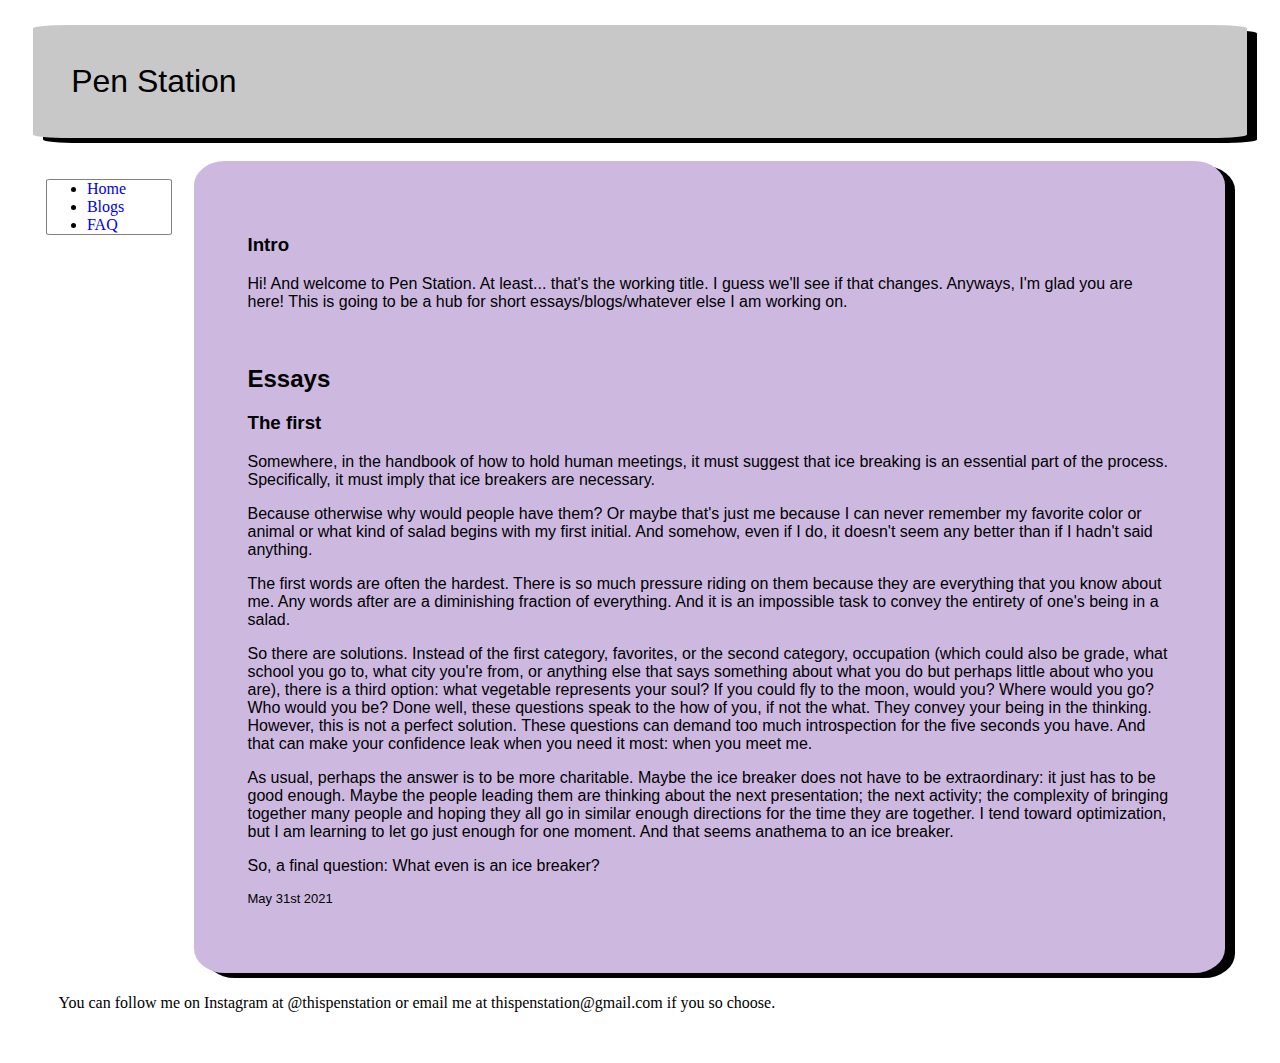
==== index.html @ d402d0ca ""new attempt fix navbar"" ====
<!DOCTYPE html>

<html lang="en">
<!--Above two lines tell computer what language to read this as-->

<head>
    <meta charset="UTF-8">
    <meta name="viewport" content="width=device-width, initial-scale=1.0">

    <link href="style.css" type="text/css" rel="stylesheet">

    <title>Pen Station</title>
    <link href="images/favicon.ico" type="image/x-icon" rel="shortcut icon">
</head>

<body>
    <header>Pen Station</header>
    <div id="navbar" class="column left">
        <ul>
            <li><a href="index.html">Home</a></li>
            
            <li><a href="blogs.html">Blogs</a></li>
            
            <li><a href="FAQ.html">FAQ</a></li>
        </ul>
    </div>

    <div class="column middle">
        <main>
            
            <h3>Intro</h3>
            <p>
                Hi! And welcome to Pen Station. At least... that's the working title. I guess we'll see if that changes. 
                Anyways, I'm glad you are here! This is going to be a hub for short essays/blogs/whatever else I am working on.
            </p>
            <br>
        
            <h2>Essays</h2>
            <h3>The first</h3>
            <p>
                Somewhere, in the handbook of how to hold human meetings, it must suggest that ice breaking
                is an essential part of the process. Specifically, it must imply that ice breakers are necessary.
            </p>
            <p>
                Because otherwise why would people have them? Or maybe that's just me because I 
                can never remember my favorite color or animal or what kind of salad begins with my first initial. 
                And somehow, even if I do, it doesn't seem any better than if I hadn't said anything.
            </p>
            <p>
                The first words are often the hardest. There is so much pressure riding on them because they 
                are everything that you know about me. Any words after are a diminishing fraction of everything. 
                And it is an impossible task to convey the entirety of one's being in a salad.
            </p>
            <p>
                So there are solutions. Instead of the first category, favorites, or the second category, occupation 
                (which could also be grade, what school you go to, what city you're from, or anything else that says
                something about what you do but perhaps little about who you are), there is a third option: what vegetable
                represents your soul? If you could fly to the moon, would you? Where would you go? Who would you be? Done 
                well, these questions speak to the how of you, if not the what. They convey your being in the thinking. However,
                this is not a perfect solution. These questions can demand too much introspection for the five seconds you have.
                And that can make your confidence leak when you need it most: when you meet me.
            </p>
            <p>
                As usual, perhaps the answer is to be more charitable. Maybe the ice breaker does not have to be
                extraordinary: it just has to be good enough. Maybe the people leading them are thinking about the next
                presentation; the next activity; the complexity of bringing together many people and hoping they all go
                in similar enough directions for the time they are together. I tend toward optimization, but I am learning
                to let go just enough for one moment. And that seems anathema to an ice breaker.
            </p>
            <p>
                So, a final question: What even is an ice breaker?
            </p>

            <p class=date>May 31st 2021</p>
        </main>
    </div>

    <footer>
        You can follow me on Instagram at @thispenstation or email me at thispenstation@gmail.com if you so choose.
    </footer>
</body>

</html>
---- style.css ----
* {
    border-radius: 3%;
}

/* you can style header, main, footer just by saying which and then curly brackets */
header {
    background-color: rgb(200,200,200);
    padding: 3%;
    /* the bottom is 1% */
    margin: 2% 2% 1% 2%;
    size: 100px;
    font-family:'Lucida Sans', 'Lucida Sans Regular', 'Lucida Grande', 'Lucida Sans Unicode', Geneva, Verdana, sans-serif;
    font-size:xx-large;
    box-shadow: 10px 5px;
}

main {
    background-color: rgb(205, 185, 224);
    padding: 5%;
    /* the top is 1% */
    margin: 1% 2% 2% 2%;
    font-family: 'Gill Sans', 'Gill Sans MT', Calibri, 'Trebuchet MS', sans-serif;
    box-shadow: 10px 5px;
}

footer {
    padding: 2%;
    margin: 2%;
    /* so that this doesn't count as one of the columns */
    float:none;
}

.column {
    /* so the columns are side by side */
    float: left;
}

.column.middle {
    width: 85%;
}

.column.left {
    width: 10%;
    margin: 1% 0 0 3%;
}

/* for phone screens: from w3schools */
/* test media layout by right-clicking on page -> inspect -> phone on top left of right half */
@media only screen and (max-width: 600px) {
    .column.left {
        width: 98%;
        margin: 2%;
    }
    
    .column.middle {
        width: 98%;
        margin: 1%;
    }

    footer {
        font-size:medium;
    }

  }

/* to change the style with id put pound sign and then the id and then curly brackets */

ul {   
    border: 1px solid grey;
    
}

.navbar {
    color: black;
    /* display: inline for top navigation bar */
}

a {
    text-decoration: none;
}

/* to animate id:hover and then say what color you want it to change to */
a:hover {
    color: purple;
}

a:active {
    color: grey;
    font-weight:bold;
}

.date {
    font-size:small;
}
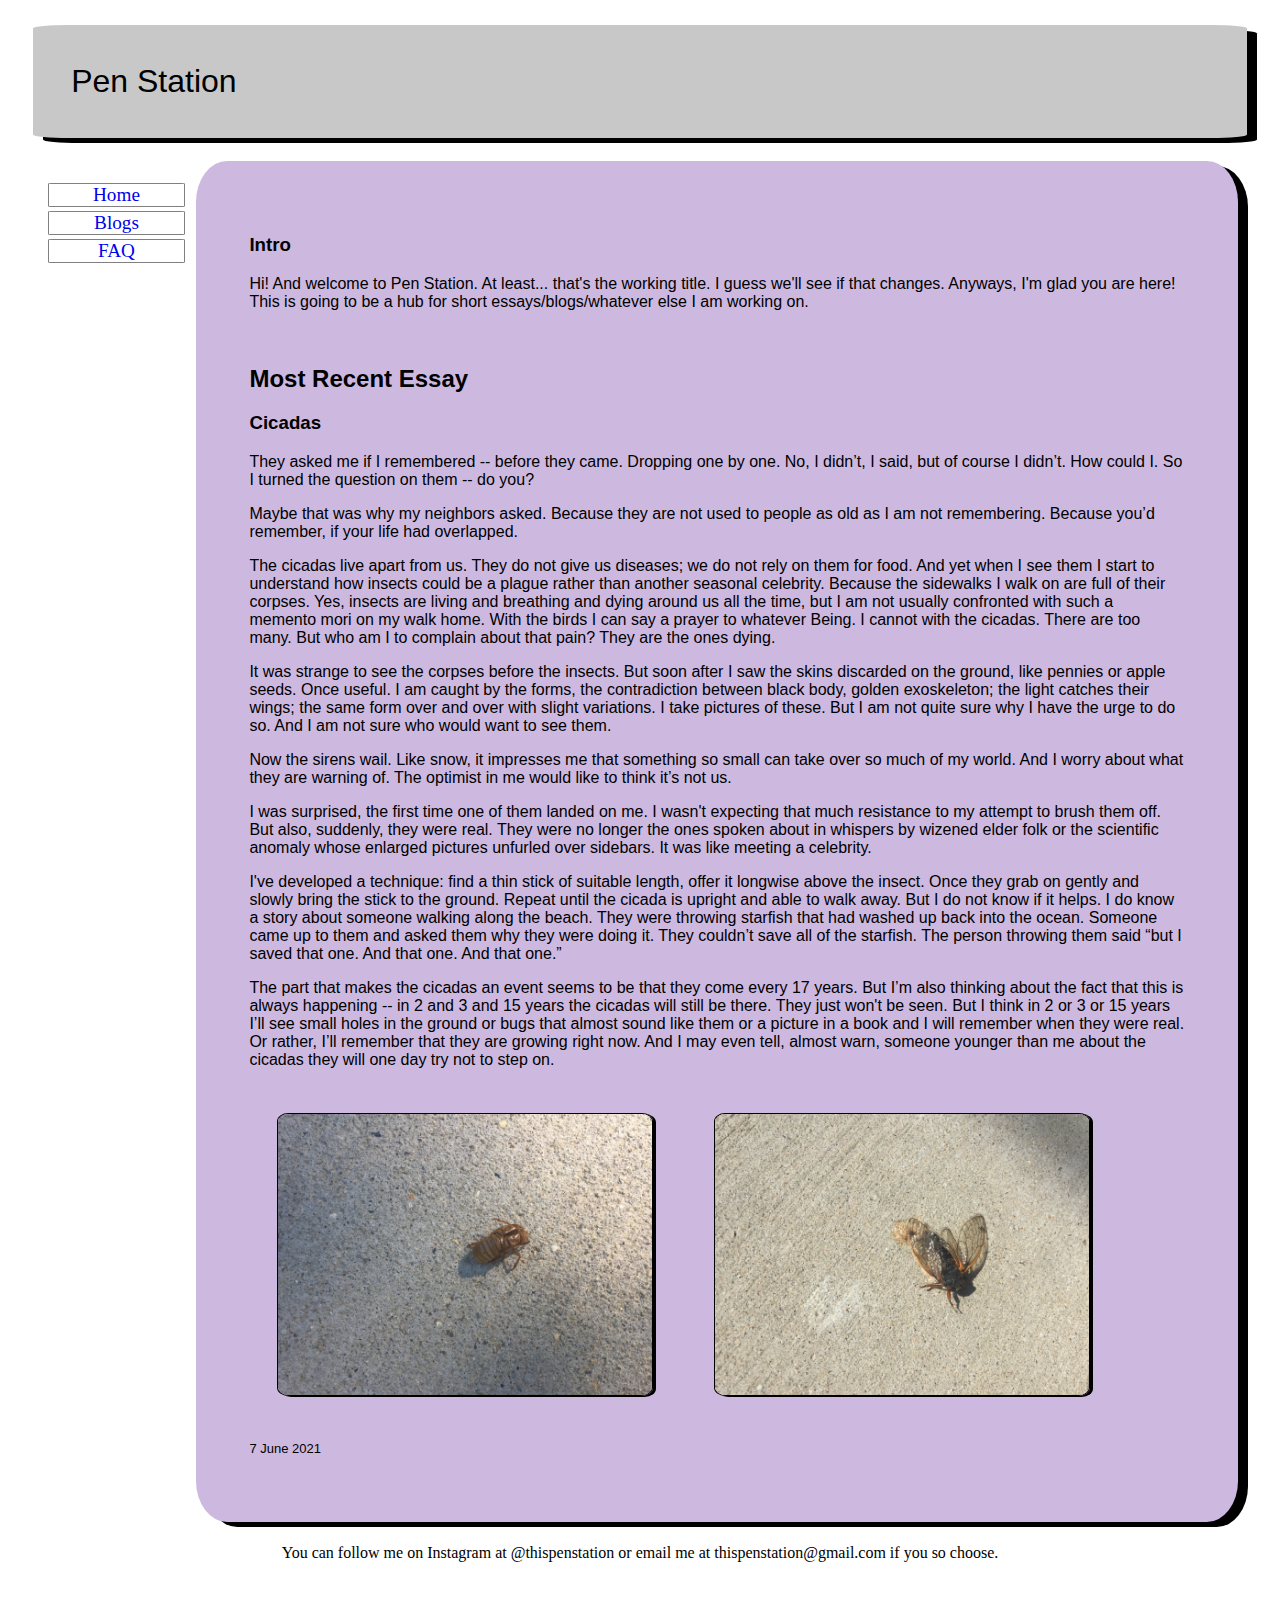
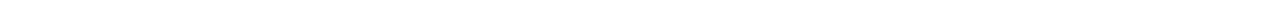
==== commit cac986ed: ""cicada essay"" ====
--- a/index.html
+++ b/index.html
@@ -35,43 +35,23 @@
             </p>
             <br>
         
-            <h2>Essays</h2>
-            <h3>The first</h3>
-            <p>
-                Somewhere, in the handbook of how to hold human meetings, it must suggest that ice breaking
-                is an essential part of the process. Specifically, it must imply that ice breakers are necessary.
-            </p>
-            <p>
-                Because otherwise why would people have them? Or maybe that's just me because I 
-                can never remember my favorite color or animal or what kind of salad begins with my first initial. 
-                And somehow, even if I do, it doesn't seem any better than if I hadn't said anything.
-            </p>
-            <p>
-                The first words are often the hardest. There is so much pressure riding on them because they 
-                are everything that you know about me. Any words after are a diminishing fraction of everything. 
-                And it is an impossible task to convey the entirety of one's being in a salad.
-            </p>
-            <p>
-                So there are solutions. Instead of the first category, favorites, or the second category, occupation 
-                (which could also be grade, what school you go to, what city you're from, or anything else that says
-                something about what you do but perhaps little about who you are), there is a third option: what vegetable
-                represents your soul? If you could fly to the moon, would you? Where would you go? Who would you be? Done 
-                well, these questions speak to the how of you, if not the what. They convey your being in the thinking. However,
-                this is not a perfect solution. These questions can demand too much introspection for the five seconds you have.
-                And that can make your confidence leak when you need it most: when you meet me.
-            </p>
-            <p>
-                As usual, perhaps the answer is to be more charitable. Maybe the ice breaker does not have to be
-                extraordinary: it just has to be good enough. Maybe the people leading them are thinking about the next
-                presentation; the next activity; the complexity of bringing together many people and hoping they all go
-                in similar enough directions for the time they are together. I tend toward optimization, but I am learning
-                to let go just enough for one moment. And that seems anathema to an ice breaker.
-            </p>
-            <p>
-                So, a final question: What even is an ice breaker?
-            </p>
+            <h2>Most Recent Essay</h2>
+            <h3>Cicadas</h3>
 
-            <p class=date>May 31st 2021</p>
+            <p>They asked me if I remembered -- before they came. Dropping one by one. No, I didn’t, I said, but of course I didn’t. How could I. So I turned the question on them -- do you?</p>
+            <p>Maybe that was why my neighbors asked. Because they are not used to people as old as I am not remembering. Because you’d remember, if your life had overlapped.</p>
+            <p>The cicadas live apart from us. They do not give us diseases; we do not rely on them for food. And yet when I see them I start to understand how insects could be a plague rather than another seasonal celebrity. Because the sidewalks I walk on are full of their corpses. Yes, insects are living and breathing and dying around us all the time, but I am not usually confronted with such a memento mori on my walk home. With the birds I can say a prayer to whatever Being. I cannot with the cicadas. There are too many. But who am I to complain about that pain? They are the ones dying.</p>
+            <p>It was strange to see the corpses before the insects. But soon after I saw the skins discarded on the ground, like pennies or apple seeds. Once useful. I am caught by the forms, the contradiction between black body, golden exoskeleton; the light catches their wings; the same form over and over with slight variations. I take pictures of these. But I am not quite sure why I have the urge to do so. And I am not sure who would want to see them.</p>
+            <p>Now the sirens wail. Like snow, it impresses me that something so small can take over so much of my world. And I worry about what they are warning of. The optimist in me would like to think it’s not us.</p>
+            <p>I was surprised, the first time one of them landed on me. I wasn't expecting that much resistance to my attempt to brush them off. But also, suddenly, they were real. They were no longer the ones spoken about in whispers by wizened elder folk or the scientific anomaly whose enlarged pictures unfurled over sidebars. It was like meeting a celebrity.</p>
+            <p>I've developed a technique: find a thin stick of suitable length, offer it longwise above the insect. Once they grab on gently and slowly bring the stick to the ground. Repeat until the cicada is upright and able to walk away. But I do not know if it helps. I do know a story about someone walking along the beach. They were throwing starfish that had washed up back into the ocean. Someone came up to them and asked them why they were doing it. They couldn’t save all of the starfish. The person throwing them said “but I saved that one. And that one. And that one.”</p>
+            <p>The part that makes the cicadas an event seems to be that they come every 17 years. But I’m also thinking about the fact that this is always happening -- in 2 and 3 and 15 years the cicadas will still be there. They just won't be seen. But I think in 2 or 3 or 15 years I’ll see small holes in the ground or bugs that almost sound like them or a picture in a book and I will remember when they were real. Or rather, I’ll remember that they are growing right now. And I may even tell, almost warn, someone younger than me about the cicadas they will one day try not to step on.</p>
+
+
+            <img src="images/Cicadaexo.JPG" alt="gold cicada exoskeleton seen from above" id="exocicada" type="image/jpg">
+            <img src="images/Cicada.JPG" alt="black cicada seen from above" id="cicada" type="image/jpg">
+
+            <p class="date">7 June 2021</p>
         </main>
     </div>
 
--- a/style.css
+++ b/style.css
@@ -1,3 +1,5 @@
+/* margin: top, right, bottom, left */
+
 * {
     border-radius: 3%;
 }
@@ -18,7 +20,7 @@
     background-color: rgb(205, 185, 224);
     padding: 5%;
     /* the top is 1% */
-    margin: 1% 2% 2% 2%;
+    margin: 1% 2% 2% 1%;
     font-family: 'Gill Sans', 'Gill Sans MT', Calibri, 'Trebuchet MS', sans-serif;
     box-shadow: 10px 5px;
 }
@@ -28,20 +30,20 @@
     margin: 2%;
     /* so that this doesn't count as one of the columns */
     float:none;
+    text-align: center;
 }
 
-.column {
-    /* so the columns are side by side */
+.column.middle {
+    box-sizing: border-box;
+    width: 85%;
     float: left;
 }
 
-.column.middle {
-    width: 85%;
-}
-
 .column.left {
-    width: 10%;
-    margin: 1% 0 0 3%;
+    box-sizing: border-box;
+    width: 14%;
+    margin: 1% 0 2% 0%;
+    float: left;
 }
 
 /* for phone screens: from w3schools */
@@ -49,7 +51,8 @@
 @media only screen and (max-width: 600px) {
     .column.left {
         width: 98%;
-        margin: 2%;
+        margin: auto;
+        padding: auto;
     }
     
     .column.middle {
@@ -59,33 +62,49 @@
 
     footer {
         font-size:medium;
+        margin: auto;
+        padding: auto;
     }
+
+    #penpic, #cicada, #exocicada {
+        width:100%;
+    }
+
+
 
   }
 
 /* to change the style with id put pound sign and then the id and then curly brackets */
 
-ul {   
-    border: 1px solid grey;
-    
-}
-
-.navbar {
+#navbar {
     color: black;
     /* display: inline for top navigation bar */
 }
 
-a {
+
+/* remove the bullet points */
+ul {  
+    list-style-type: none;
+    font-size:larger;
+    text-align: center;
+}
+
+li a {
+    border: 1px solid grey;
     text-decoration: none;
+    /* makes it so they don't overlap */
+    display: block;
+    /* padding: 3% 40%; */
+    margin: 3% 0 0 0;
 }
 
 /* to animate id:hover and then say what color you want it to change to */
-a:hover {
+li a:hover {
     color: purple;
 }
 
-a:active {
-    color: grey;
+li a:active {
+    color: black;
     font-weight:bold;
 }
 
@@ -93,3 +112,14 @@
     font-size:small;
 }
 
+#penpic {
+    border: 1px solid black;
+    box-shadow: 3px 1px;
+}
+
+#cicada, #exocicada {
+    width: 40%;
+    border: 1px solid black;
+    box-shadow: 3px 1px;
+    margin: 3%;
+}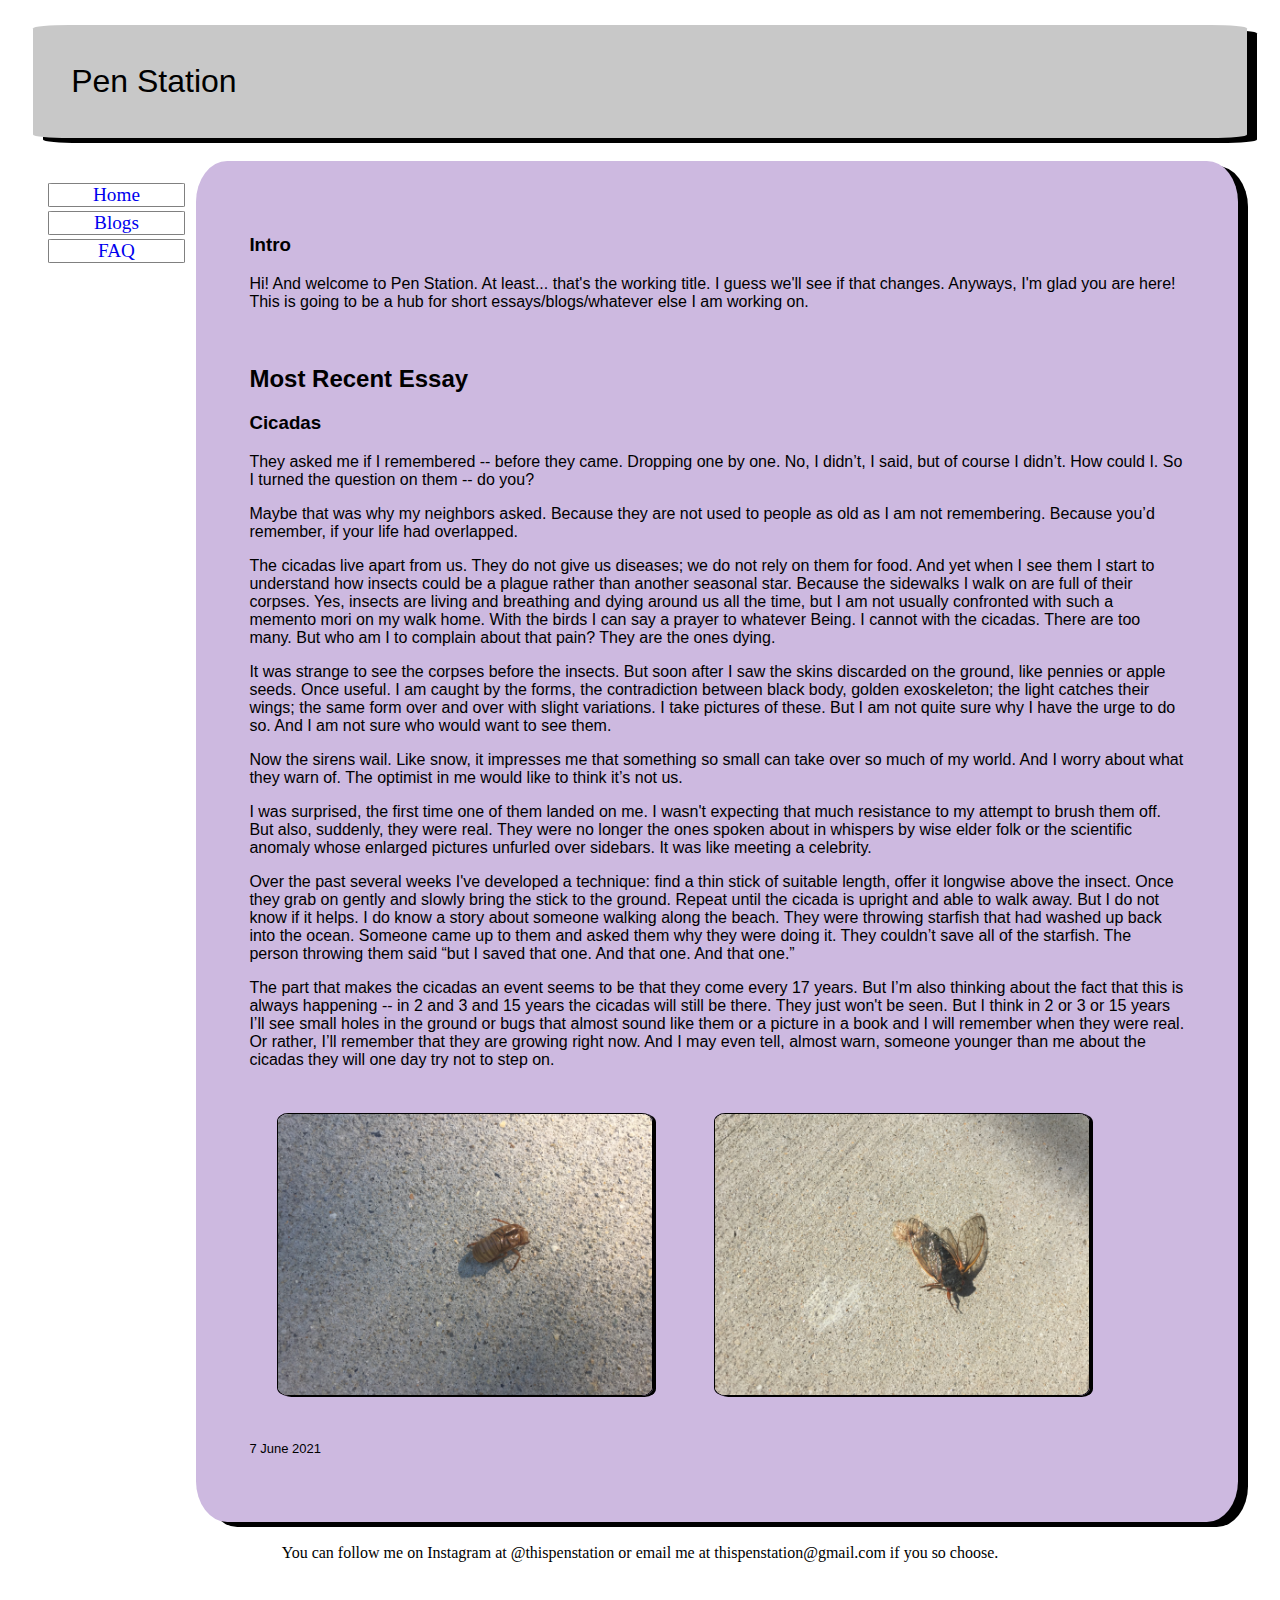
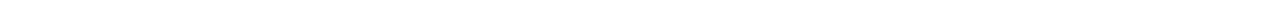
==== commit b6623ac5: ""cicada text edits" ====
--- a/index.html
+++ b/index.html
@@ -38,16 +38,39 @@
             <h2>Most Recent Essay</h2>
             <h3>Cicadas</h3>
 
-            <p>They asked me if I remembered -- before they came. Dropping one by one. No, I didn’t, I said, but of course I didn’t. How could I. So I turned the question on them -- do you?</p>
-            <p>Maybe that was why my neighbors asked. Because they are not used to people as old as I am not remembering. Because you’d remember, if your life had overlapped.</p>
-            <p>The cicadas live apart from us. They do not give us diseases; we do not rely on them for food. And yet when I see them I start to understand how insects could be a plague rather than another seasonal celebrity. Because the sidewalks I walk on are full of their corpses. Yes, insects are living and breathing and dying around us all the time, but I am not usually confronted with such a memento mori on my walk home. With the birds I can say a prayer to whatever Being. I cannot with the cicadas. There are too many. But who am I to complain about that pain? They are the ones dying.</p>
-            <p>It was strange to see the corpses before the insects. But soon after I saw the skins discarded on the ground, like pennies or apple seeds. Once useful. I am caught by the forms, the contradiction between black body, golden exoskeleton; the light catches their wings; the same form over and over with slight variations. I take pictures of these. But I am not quite sure why I have the urge to do so. And I am not sure who would want to see them.</p>
-            <p>Now the sirens wail. Like snow, it impresses me that something so small can take over so much of my world. And I worry about what they are warning of. The optimist in me would like to think it’s not us.</p>
-            <p>I was surprised, the first time one of them landed on me. I wasn't expecting that much resistance to my attempt to brush them off. But also, suddenly, they were real. They were no longer the ones spoken about in whispers by wizened elder folk or the scientific anomaly whose enlarged pictures unfurled over sidebars. It was like meeting a celebrity.</p>
-            <p>I've developed a technique: find a thin stick of suitable length, offer it longwise above the insect. Once they grab on gently and slowly bring the stick to the ground. Repeat until the cicada is upright and able to walk away. But I do not know if it helps. I do know a story about someone walking along the beach. They were throwing starfish that had washed up back into the ocean. Someone came up to them and asked them why they were doing it. They couldn’t save all of the starfish. The person throwing them said “but I saved that one. And that one. And that one.”</p>
-            <p>The part that makes the cicadas an event seems to be that they come every 17 years. But I’m also thinking about the fact that this is always happening -- in 2 and 3 and 15 years the cicadas will still be there. They just won't be seen. But I think in 2 or 3 or 15 years I’ll see small holes in the ground or bugs that almost sound like them or a picture in a book and I will remember when they were real. Or rather, I’ll remember that they are growing right now. And I may even tell, almost warn, someone younger than me about the cicadas they will one day try not to step on.</p>
-
-
+            <p>They asked me if I remembered -- before they came. Dropping one by one. No, I didn’t, I said, 
+                but of course I didn’t. How could I. So I turned the question on them -- do you?</p>
+            <p>Maybe that was why my neighbors asked. Because they are not used to people as old as I am not 
+                remembering. Because you’d remember, if your life had overlapped.</p>
+            <p>The cicadas live apart from us. They do not give us diseases; we do not rely on them for food. 
+                And yet when I see them I start to understand how insects could be a plague rather than another 
+                seasonal star. Because the sidewalks I walk on are full of their corpses. Yes, insects are living 
+                and breathing and dying around us all the time, but I am not usually confronted with such a 
+                memento mori on my walk home. With the birds I can say a prayer to whatever Being. I cannot with the 
+                cicadas. There are too many. But who am I to complain about that pain? They are the ones dying.</p>
+            <p>It was strange to see the corpses before the insects. But soon after I saw the skins discarded on 
+                the ground, like pennies or apple seeds. Once useful. I am caught by the forms, the contradiction 
+                between black body, golden exoskeleton; the light catches their wings; the same form over and over 
+                with slight variations. I take pictures of these. But I am not quite sure why I have the urge to 
+                do so. And I am not sure who would want to see them.</p>
+            <p>Now the sirens wail. Like snow, it impresses me that something so small can take over so much of my 
+                world. And I worry about what they warn of. The optimist in me would like to think it’s not us.</p>
+            <p>I was surprised, the first time one of them landed on me. I wasn't expecting that much resistance 
+                to my attempt to brush them off. But also, suddenly, they were real. They were no longer the ones spoken 
+                about in whispers by wise elder folk or the scientific anomaly whose enlarged pictures unfurled over 
+                sidebars. It was like meeting a celebrity.</p>
+            <p>Over the past several weeks I've developed a technique: find a thin stick of suitable length, offer it longwise above the insect. 
+                Once they grab on gently and slowly bring the stick to the ground. Repeat until the cicada is upright 
+                and able to walk away. But I do not know if it helps. I do know a story about someone walking along the 
+                beach. They were throwing starfish that had washed up back into the ocean. Someone came up to them and 
+                asked them why they were doing it. They couldn’t save all of the starfish. The person throwing them said 
+                “but I saved that one. And that one. And that one.”</p>
+            <p>The part that makes the cicadas an event seems to be that they come every 17 years. But I’m also thinking 
+                about the fact that this is always happening -- in 2 and 3 and 15 years the cicadas will still be there. 
+                They just won't be seen. But I think in 2 or 3 or 15 years I’ll see small holes in the ground or bugs 
+                that almost sound like them or a picture in a book and I will remember when they were real. Or rather, 
+                I’ll remember that they are growing right now. And I may even tell, almost warn, someone younger than me 
+                about the cicadas they will one day try not to step on.</p>
             <img src="images/Cicadaexo.JPG" alt="gold cicada exoskeleton seen from above" id="exocicada" type="image/jpg">
             <img src="images/Cicada.JPG" alt="black cicada seen from above" id="cicada" type="image/jpg">
 
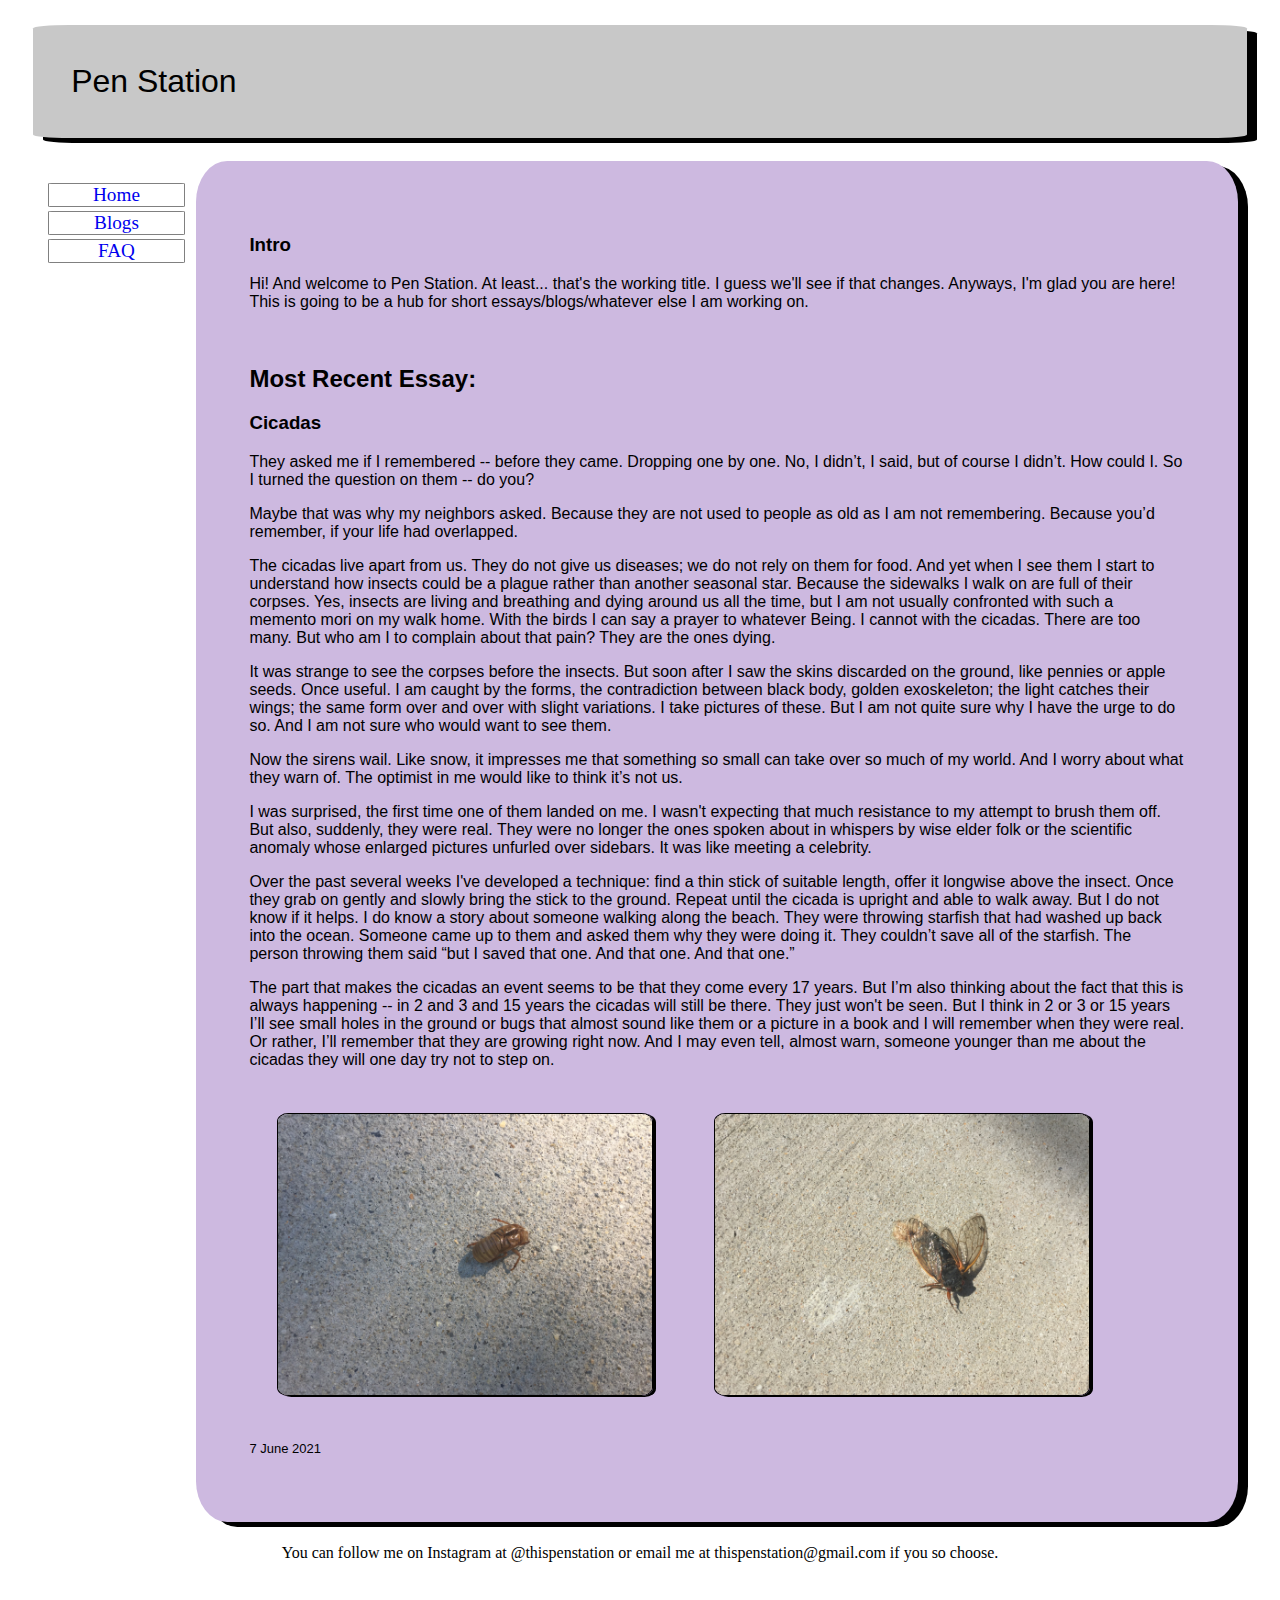
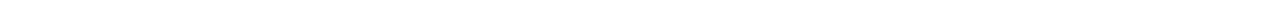
==== commit e3cf0c82: ""more text changes cicadas"" ====
--- a/index.html
+++ b/index.html
@@ -35,7 +35,7 @@
             </p>
             <br>
         
-            <h2>Most Recent Essay</h2>
+            <h2>Most Recent Essay:</h2>
             <h3>Cicadas</h3>
 
             <p>They asked me if I remembered -- before they came. Dropping one by one. No, I didn’t, I said, 
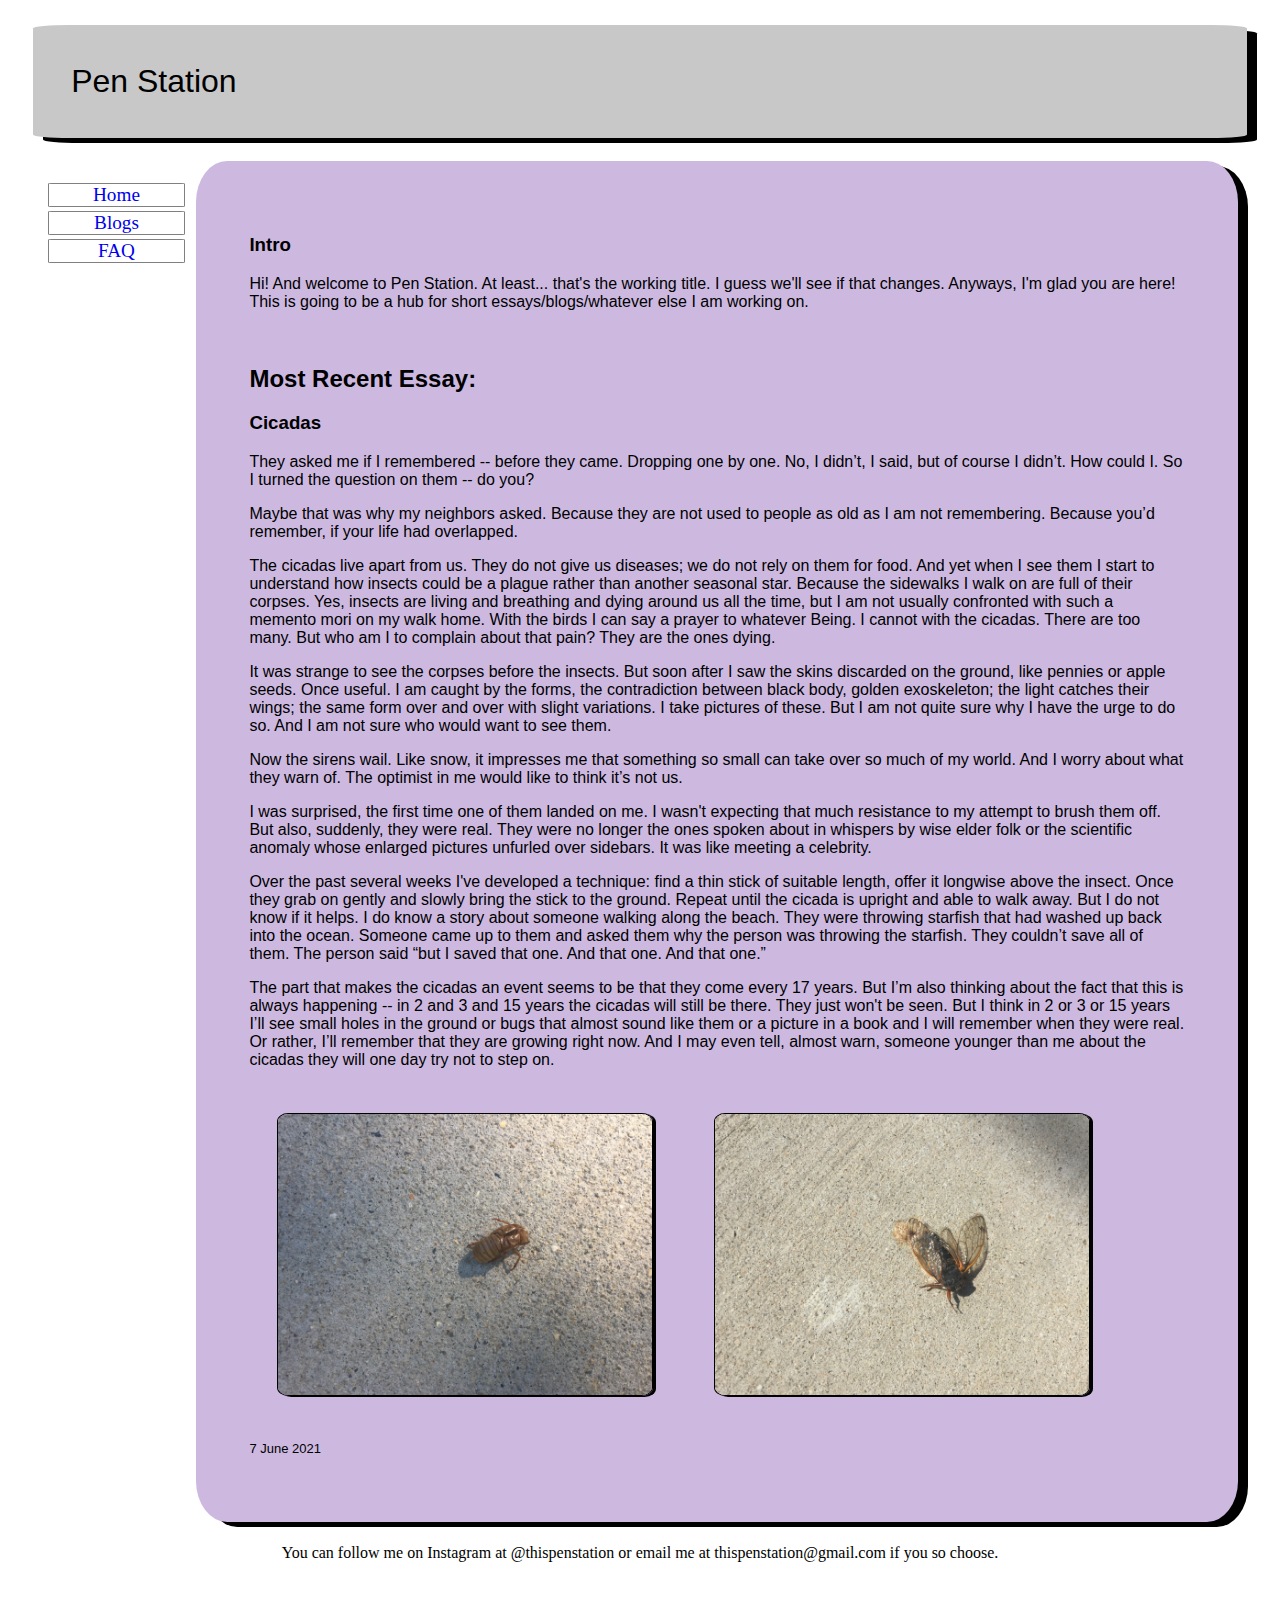
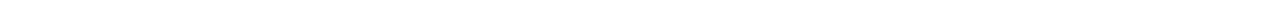
==== commit c3fd74c2: ""more edits"" ====
--- a/index.html
+++ b/index.html
@@ -63,7 +63,7 @@
                 Once they grab on gently and slowly bring the stick to the ground. Repeat until the cicada is upright 
                 and able to walk away. But I do not know if it helps. I do know a story about someone walking along the 
                 beach. They were throwing starfish that had washed up back into the ocean. Someone came up to them and 
-                asked them why they were doing it. They couldn’t save all of the starfish. The person throwing them said 
+                asked them why the person was throwing the starfish. They couldn’t save all of them. The person said 
                 “but I saved that one. And that one. And that one.”</p>
             <p>The part that makes the cicadas an event seems to be that they come every 17 years. But I’m also thinking 
                 about the fact that this is always happening -- in 2 and 3 and 15 years the cicadas will still be there. 
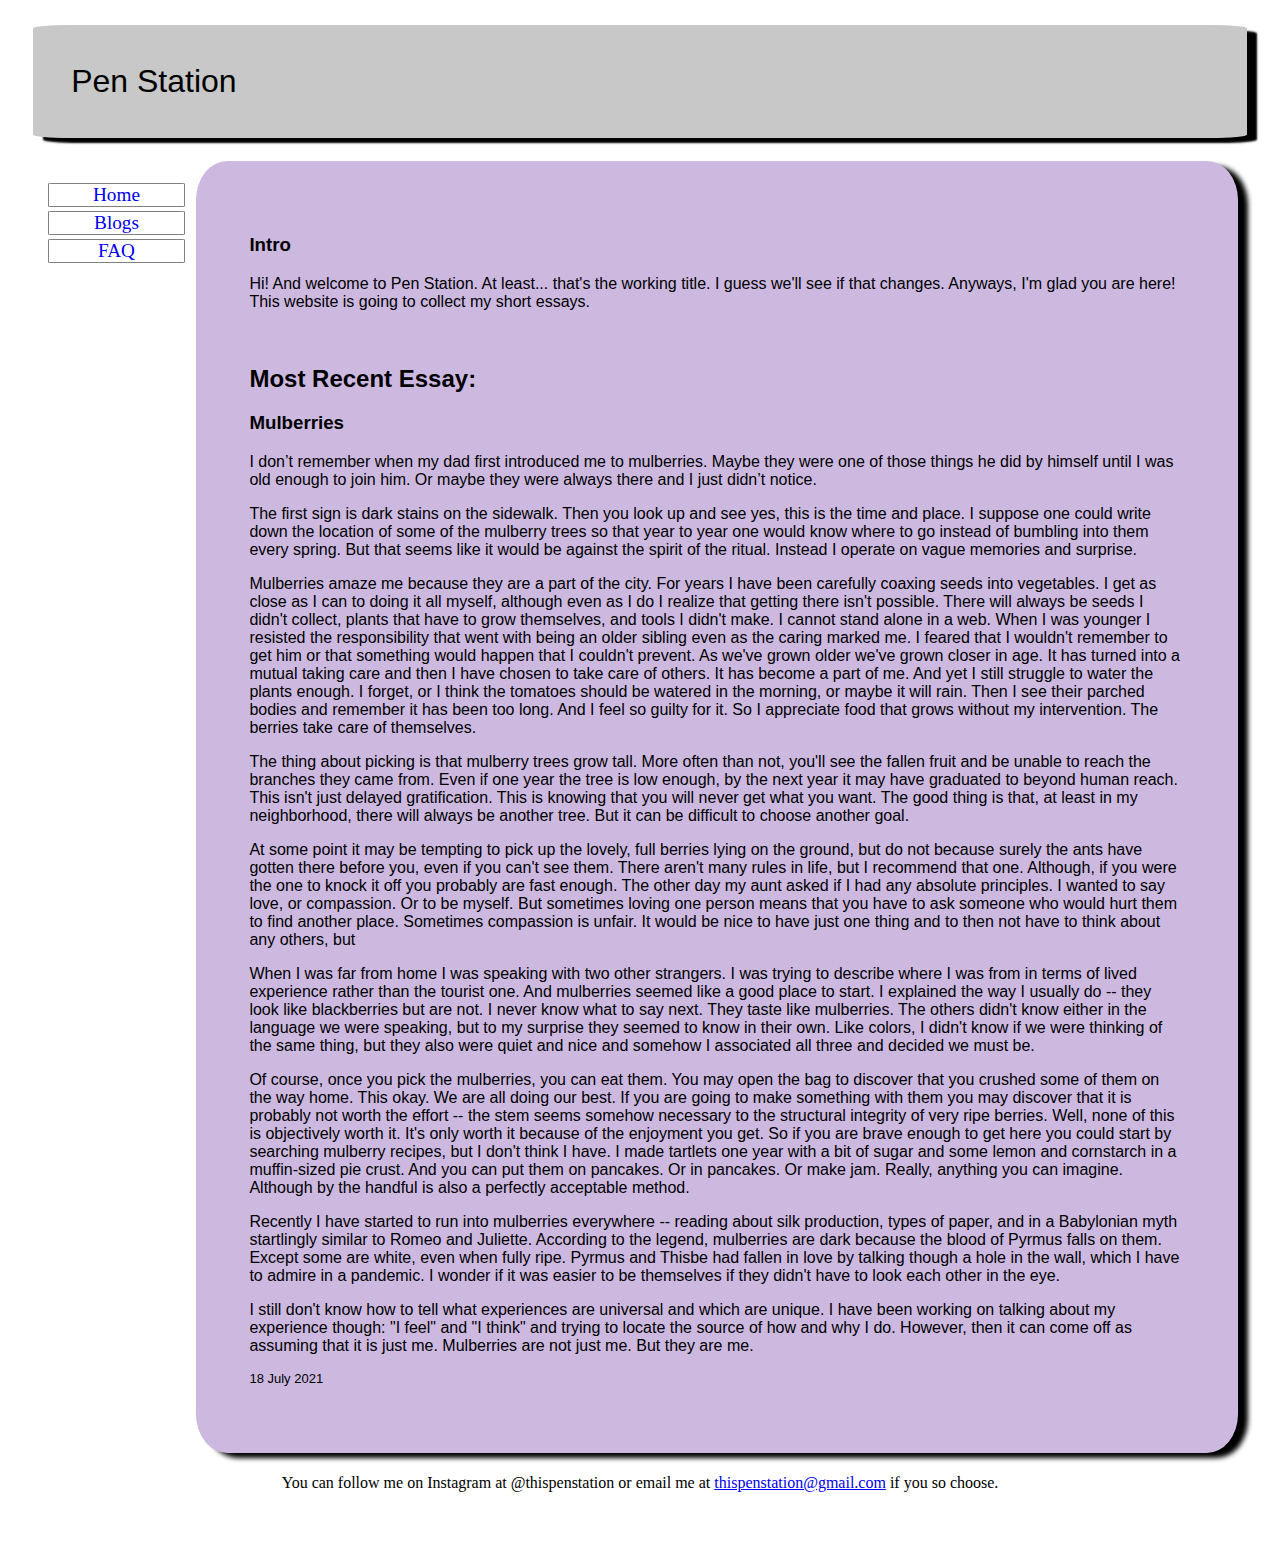
==== commit 395aa043: ""fourth essay"" ====
--- a/index.html
+++ b/index.html
@@ -31,55 +31,92 @@
             <h3>Intro</h3>
             <p>
                 Hi! And welcome to Pen Station. At least... that's the working title. I guess we'll see if that changes. 
-                Anyways, I'm glad you are here! This is going to be a hub for short essays/blogs/whatever else I am working on.
+                Anyways, I'm glad you are here! This website is going to collect my short essays.
             </p>
             <br>
         
             <h2>Most Recent Essay:</h2>
-            <h3>Cicadas</h3>
 
-            <p>They asked me if I remembered -- before they came. Dropping one by one. No, I didn’t, I said, 
-                but of course I didn’t. How could I. So I turned the question on them -- do you?</p>
-            <p>Maybe that was why my neighbors asked. Because they are not used to people as old as I am not 
-                remembering. Because you’d remember, if your life had overlapped.</p>
-            <p>The cicadas live apart from us. They do not give us diseases; we do not rely on them for food. 
-                And yet when I see them I start to understand how insects could be a plague rather than another 
-                seasonal star. Because the sidewalks I walk on are full of their corpses. Yes, insects are living 
-                and breathing and dying around us all the time, but I am not usually confronted with such a 
-                memento mori on my walk home. With the birds I can say a prayer to whatever Being. I cannot with the 
-                cicadas. There are too many. But who am I to complain about that pain? They are the ones dying.</p>
-            <p>It was strange to see the corpses before the insects. But soon after I saw the skins discarded on 
-                the ground, like pennies or apple seeds. Once useful. I am caught by the forms, the contradiction 
-                between black body, golden exoskeleton; the light catches their wings; the same form over and over 
-                with slight variations. I take pictures of these. But I am not quite sure why I have the urge to 
-                do so. And I am not sure who would want to see them.</p>
-            <p>Now the sirens wail. Like snow, it impresses me that something so small can take over so much of my 
-                world. And I worry about what they warn of. The optimist in me would like to think it’s not us.</p>
-            <p>I was surprised, the first time one of them landed on me. I wasn't expecting that much resistance 
-                to my attempt to brush them off. But also, suddenly, they were real. They were no longer the ones spoken 
-                about in whispers by wise elder folk or the scientific anomaly whose enlarged pictures unfurled over 
-                sidebars. It was like meeting a celebrity.</p>
-            <p>Over the past several weeks I've developed a technique: find a thin stick of suitable length, offer it longwise above the insect. 
-                Once they grab on gently and slowly bring the stick to the ground. Repeat until the cicada is upright 
-                and able to walk away. But I do not know if it helps. I do know a story about someone walking along the 
-                beach. They were throwing starfish that had washed up back into the ocean. Someone came up to them and 
-                asked them why the person was throwing the starfish. They couldn’t save all of them. The person said 
-                “but I saved that one. And that one. And that one.”</p>
-            <p>The part that makes the cicadas an event seems to be that they come every 17 years. But I’m also thinking 
-                about the fact that this is always happening -- in 2 and 3 and 15 years the cicadas will still be there. 
-                They just won't be seen. But I think in 2 or 3 or 15 years I’ll see small holes in the ground or bugs 
-                that almost sound like them or a picture in a book and I will remember when they were real. Or rather, 
-                I’ll remember that they are growing right now. And I may even tell, almost warn, someone younger than me 
-                about the cicadas they will one day try not to step on.</p>
-            <img src="images/Cicadaexo.JPG" alt="gold cicada exoskeleton seen from above" id="exocicada" type="image/jpg">
-            <img src="images/Cicada.JPG" alt="black cicada seen from above" id="cicada" type="image/jpg">
+            <h3>Mulberries</h3>
 
-            <p class="date">7 June 2021</p>
+            <p>
+                I don’t remember when my dad first introduced me to mulberries. Maybe they were one of those 
+                things he did by himself until I was old enough to join him. Or maybe they were always there 
+                and I just didn’t notice.
+            </p>
+
+            <p>
+                The first sign is dark stains on the sidewalk. Then you look up and see yes, this is the time and place. 
+                I suppose one could write down the location of some of the mulberry trees so that year to year one would know where to go 
+                instead of bumbling into them every spring. But that seems like it would be against the spirit of the ritual. Instead 
+                I operate on vague memories and surprise. 
+            </p>
+
+            <p>
+                Mulberries amaze me because they are a part of the city. For years I have been carefully coaxing seeds into vegetables. 
+                I get as close as I can to doing it all myself, although even as I do I realize that getting there isn't possible. 
+                There will always be seeds I didn't collect, plants that have to grow themselves, and tools I didn't make. I cannot 
+                stand alone in a web. When I was younger I resisted the responsibility that went with being an older sibling even as the caring marked 
+                me. I feared that I wouldn't remember to get him or that something would happen that I couldn't prevent. As we've grown older 
+                we've grown closer in age. It has turned into a mutual taking care and then I have chosen to take care of others. It has become a part of me. 
+                And yet I still struggle to water the plants enough. I forget, or I think the tomatoes should be watered in the morning, 
+                or maybe it will rain. Then I see their parched bodies and remember it has been too long. And I feel so guilty for it. 
+                So I appreciate food that grows without my intervention. The berries take care of themselves. 
+            </p>
+
+            <p>
+                The thing about picking is that mulberry trees grow tall. More often than not, you'll see the fallen fruit and 
+                be unable to reach the branches they came from. Even if one year the tree is low enough, by the next year it may have graduated 
+                to beyond human reach. This isn't just delayed gratification. This is knowing that you will never get what you want. The good thing is that, 
+                at least in my neighborhood, there will always be another tree. But it can be difficult to choose another goal. 
+            </p>
+
+            <p>
+                At some point it may be tempting to pick up the lovely, full berries lying on the ground, but do not because surely 
+                the ants have gotten there before you, even if you can't see them. There aren't many rules in life, but I recommend that one. 
+                Although, if you were the one to knock it off you probably are fast enough. The other day my aunt asked if I had any 
+                absolute principles. I wanted to say love, or compassion. Or to be myself. But sometimes loving one person means that you 
+                have to ask someone who would hurt them to find another place. Sometimes compassion is unfair. It would be nice to have just one 
+                thing and to then not have to think about any others, but 
+            </p>
+
+            <p>
+                When I was far from home I was speaking with two other strangers. I was trying to describe where I was from in terms of lived 
+                experience rather than the tourist one. And mulberries seemed like a good place to start. 
+                I explained the way I usually do -- they look like blackberries but are not. I never know what to say next. They taste like mulberries. 
+                The others didn't know either in the language we were speaking, but to my surprise they seemed to know in their own. Like colors, 
+                I didn't know if we were thinking of the same thing, but they also were quiet and nice and somehow I associated all three and decided 
+                we must be.
+            </p>
+
+            <p>
+                Of course, once you pick the mulberries, you can eat them. You may open the bag to discover that you crushed some of them 
+                on the way home. This okay. We are all doing our best. If you are going to make something with them you may discover that 
+                it is probably not worth the effort -- the stem seems somehow necessary to the structural integrity of very ripe berries. 
+                Well, none of this is objectively worth it. It's only worth it because of the enjoyment you get. So if you are brave enough to 
+                get here you could start by searching mulberry recipes, but I don't think I have. I made tartlets one year with a bit of sugar 
+                and some lemon and cornstarch in a muffin-sized pie crust. And you can put them on pancakes. Or in pancakes. Or make jam. 
+                Really, anything you can imagine. Although by the handful is also a perfectly acceptable method.
+
+            <p>
+                Recently I have started to run into mulberries everywhere -- reading about silk production, types of paper, and in a Babylonian 
+                myth startlingly similar to Romeo and Juliette. According to the legend, mulberries are dark because the blood of Pyrmus falls on them. 
+                Except some are white, even when fully ripe. Pyrmus and Thisbe had fallen in love by talking though a hole in the wall, which 
+                I have to admire in a pandemic. I wonder if it was easier to be themselves if they didn't have to look each other in the eye.
+            </p>
+
+            <p>
+                I still don't know how to tell what experiences are universal and which are unique. I have been working 
+                on talking about my experience though: "I feel" and "I think" and trying to locate the source of how and why 
+                I do. However, then it can come off as assuming that it is just me. Mulberries are not just me. But they are me.
+            </p>
+
+            <p class="date">18 July 2021</p>
         </main>
     </div>
 
     <footer>
-        You can follow me on Instagram at @thispenstation or email me at thispenstation@gmail.com if you so choose.
+        You can follow me on Instagram at @thispenstation or email me at <a href="mailto:thispenstation@gmail.com">thispenstation@gmail.com</a> if you so choose.
     </footer>
 </body>
 
--- a/style.css
+++ b/style.css
@@ -13,7 +13,7 @@
     size: 100px;
     font-family:'Lucida Sans', 'Lucida Sans Regular', 'Lucida Grande', 'Lucida Sans Unicode', Geneva, Verdana, sans-serif;
     font-size:xx-large;
-    box-shadow: 10px 5px;
+    box-shadow: 10px 5px 2px;
 }
 
 main {
@@ -22,7 +22,7 @@
     /* the top is 1% */
     margin: 1% 2% 2% 1%;
     font-family: 'Gill Sans', 'Gill Sans MT', Calibri, 'Trebuchet MS', sans-serif;
-    box-shadow: 10px 5px;
+    box-shadow: 10px 5px 5px;
 }
 
 footer {
@@ -120,6 +120,6 @@
 #cicada, #exocicada {
     width: 40%;
     border: 1px solid black;
-    box-shadow: 3px 1px;
+    box-shadow: 3px 1px 1px;
     margin: 3%;
 }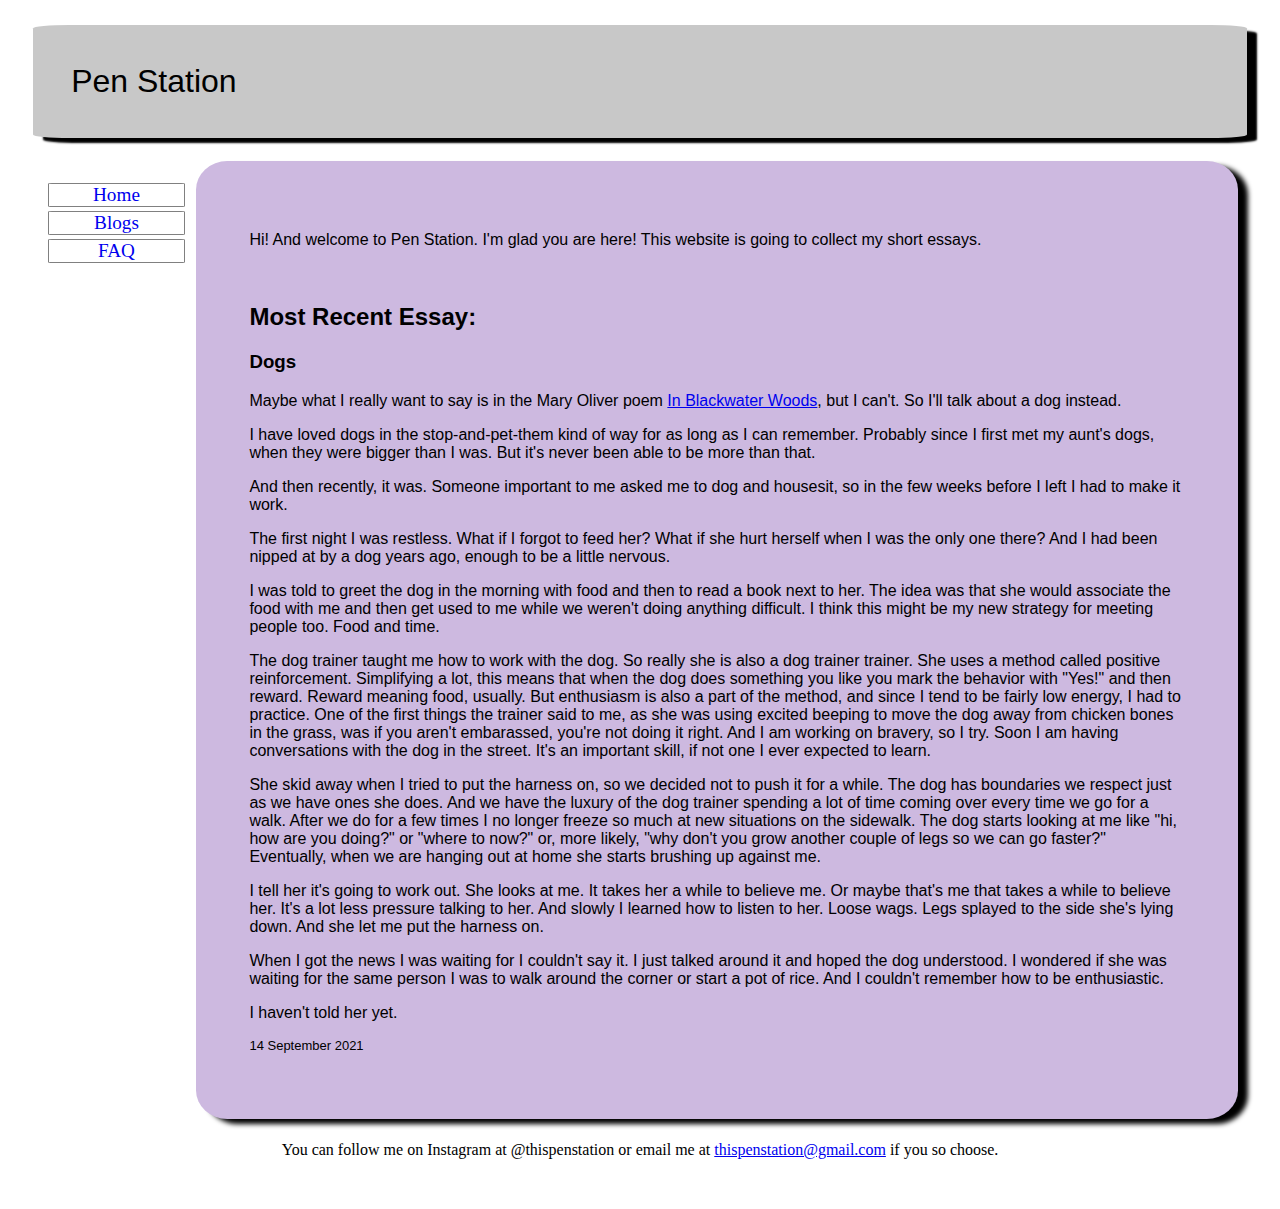
==== commit a0d27ca5: "dog essay and mulberry pictures" ====
--- a/index.html
+++ b/index.html
@@ -28,90 +28,78 @@
     <div class="column middle">
         <main>
             
-            <h3>Intro</h3>
+            <!--- <h3>Intro</h3> -->
             <p>
-                Hi! And welcome to Pen Station. At least... that's the working title. I guess we'll see if that changes. 
-                Anyways, I'm glad you are here! This website is going to collect my short essays.
+                Hi! And welcome to Pen Station. I'm glad you are here! This website is going to collect my short essays.
             </p>
             <br>
         
             <h2>Most Recent Essay:</h2>
 
-            <h3>Mulberries</h3>
-
+            <h3>Dogs</h3>
+            
             <p>
-                I don’t remember when my dad first introduced me to mulberries. Maybe they were one of those 
-                things he did by himself until I was old enough to join him. Or maybe they were always there 
-                and I just didn’t notice.
+                Maybe what I really want to say is in the Mary Oliver poem <a href="https://apoemaday.tumblr.com/post/652534824201027584/in-blackwater-woods">In Blackwater Woods</a href>, 
+                but I can't. So I'll talk about a dog instead.
             </p>
 
             <p>
-                The first sign is dark stains on the sidewalk. Then you look up and see yes, this is the time and place. 
-                I suppose one could write down the location of some of the mulberry trees so that year to year one would know where to go 
-                instead of bumbling into them every spring. But that seems like it would be against the spirit of the ritual. Instead 
-                I operate on vague memories and surprise. 
+                I have loved dogs in the stop-and-pet-them kind of way for as long as I can remember. Probably since I first met 
+                my aunt's dogs, when they were bigger than I was. But it's never been able to be more than that.
             </p>
 
             <p>
-                Mulberries amaze me because they are a part of the city. For years I have been carefully coaxing seeds into vegetables. 
-                I get as close as I can to doing it all myself, although even as I do I realize that getting there isn't possible. 
-                There will always be seeds I didn't collect, plants that have to grow themselves, and tools I didn't make. I cannot 
-                stand alone in a web. When I was younger I resisted the responsibility that went with being an older sibling even as the caring marked 
-                me. I feared that I wouldn't remember to get him or that something would happen that I couldn't prevent. As we've grown older 
-                we've grown closer in age. It has turned into a mutual taking care and then I have chosen to take care of others. It has become a part of me. 
-                And yet I still struggle to water the plants enough. I forget, or I think the tomatoes should be watered in the morning, 
-                or maybe it will rain. Then I see their parched bodies and remember it has been too long. And I feel so guilty for it. 
-                So I appreciate food that grows without my intervention. The berries take care of themselves. 
+                And then recently, it was. Someone important to me asked me to dog and housesit, so in the few weeks before I left I had to 
+                make it work. 
             </p>
 
             <p>
-                The thing about picking is that mulberry trees grow tall. More often than not, you'll see the fallen fruit and 
-                be unable to reach the branches they came from. Even if one year the tree is low enough, by the next year it may have graduated 
-                to beyond human reach. This isn't just delayed gratification. This is knowing that you will never get what you want. The good thing is that, 
-                at least in my neighborhood, there will always be another tree. But it can be difficult to choose another goal. 
+                The first night I was restless. What if I forgot to feed her? What if she hurt herself when I was the only one there? And I 
+                had been nipped at by a dog years ago, enough to be a little nervous. 
             </p>
 
             <p>
-                At some point it may be tempting to pick up the lovely, full berries lying on the ground, but do not because surely 
-                the ants have gotten there before you, even if you can't see them. There aren't many rules in life, but I recommend that one. 
-                Although, if you were the one to knock it off you probably are fast enough. The other day my aunt asked if I had any 
-                absolute principles. I wanted to say love, or compassion. Or to be myself. But sometimes loving one person means that you 
-                have to ask someone who would hurt them to find another place. Sometimes compassion is unfair. It would be nice to have just one 
-                thing and to then not have to think about any others, but 
+                I was told to greet the dog in the morning with food and then to read a book next to her. The idea was that she would 
+                associate the food with me and then get used to me while we weren't doing anything difficult. I think this might be 
+                my new strategy for meeting people too. Food and time.
             </p>
 
             <p>
-                When I was far from home I was speaking with two other strangers. I was trying to describe where I was from in terms of lived 
-                experience rather than the tourist one. And mulberries seemed like a good place to start. 
-                I explained the way I usually do -- they look like blackberries but are not. I never know what to say next. They taste like mulberries. 
-                The others didn't know either in the language we were speaking, but to my surprise they seemed to know in their own. Like colors, 
-                I didn't know if we were thinking of the same thing, but they also were quiet and nice and somehow I associated all three and decided 
-                we must be.
+                The dog trainer taught me how to work with the dog. So really she is also a dog trainer trainer. She uses a method called positive reinforcement. 
+                Simplifying a lot, this means that when the dog does something you like you mark the behavior with "Yes!" 
+                and then reward. Reward meaning food, usually. But enthusiasm is also a part of the method, and since I 
+                tend to be fairly low energy, I had to practice. One of the first things the trainer said to me, as she 
+                was using excited beeping to move the dog away from chicken bones in the grass, was if 
+                you aren't embarassed, you're not doing it right. And I am working on bravery, so I try. Soon I am having 
+                conversations with the dog in the street. It's an important skill, if not one I ever expected to learn.
             </p>
 
             <p>
-                Of course, once you pick the mulberries, you can eat them. You may open the bag to discover that you crushed some of them 
-                on the way home. This okay. We are all doing our best. If you are going to make something with them you may discover that 
-                it is probably not worth the effort -- the stem seems somehow necessary to the structural integrity of very ripe berries. 
-                Well, none of this is objectively worth it. It's only worth it because of the enjoyment you get. So if you are brave enough to 
-                get here you could start by searching mulberry recipes, but I don't think I have. I made tartlets one year with a bit of sugar 
-                and some lemon and cornstarch in a muffin-sized pie crust. And you can put them on pancakes. Or in pancakes. Or make jam. 
-                Really, anything you can imagine. Although by the handful is also a perfectly acceptable method.
-
-            <p>
-                Recently I have started to run into mulberries everywhere -- reading about silk production, types of paper, and in a Babylonian 
-                myth startlingly similar to Romeo and Juliette. According to the legend, mulberries are dark because the blood of Pyrmus falls on them. 
-                Except some are white, even when fully ripe. Pyrmus and Thisbe had fallen in love by talking though a hole in the wall, which 
-                I have to admire in a pandemic. I wonder if it was easier to be themselves if they didn't have to look each other in the eye.
+                She skid away when I tried to put the harness on, so we decided not to push it for a while. The dog has boundaries 
+                we respect just as we have ones she does. And we have the luxury of the dog trainer spending a lot of time 
+                coming over every time we go for a walk. After we do for a few times I no longer freeze so much at new 
+                situations on the sidewalk. The dog starts looking at me like "hi, how are you doing?" or "where to now?" or, more likely, "why don't 
+                you grow another couple of legs so we can go faster?" Eventually, when we are hanging out at home she starts 
+                brushing up against me. 
             </p>
 
             <p>
-                I still don't know how to tell what experiences are universal and which are unique. I have been working 
-                on talking about my experience though: "I feel" and "I think" and trying to locate the source of how and why 
-                I do. However, then it can come off as assuming that it is just me. Mulberries are not just me. But they are me.
+                I tell her it's going to work out. She looks at me. It takes her a while to believe me. Or maybe that's me 
+                that takes a while to believe her. It's a lot less pressure talking to her. And slowly I learned how to listen 
+                to her. Loose wags. Legs splayed to the side she's lying down. And she let me put the harness on. 
             </p>
 
-            <p class="date">18 July 2021</p>
+            <p>
+                When I got the news I was waiting for I couldn't say it. I just talked around it and hoped the dog 
+                understood. I wondered if she was waiting for the same person I was to walk around the corner or start 
+                a pot of rice. And I couldn't remember how to be enthusiastic.
+            </p>
+
+            <p>
+                I haven't told her yet. 
+            </p>
+
+            <p class="date">14 September 2021</p>
         </main>
     </div>
 
--- a/style.css
+++ b/style.css
@@ -66,7 +66,7 @@
         padding: auto;
     }
 
-    #penpic, #cicada, #exocicada {
+    img {
         width:100%;
     }
 
@@ -112,9 +112,20 @@
     font-size:small;
 }
 
+img {
+    border: 1px solid black;
+    box-shadow: 3px 1px 1px;
+
+    /* centers images */
+    margin: auto;
+    display: block;
+}
+
 #penpic {
     border: 1px solid black;
     box-shadow: 3px 1px;
+    float: right;
+    width: 30%;
 }
 
 #cicada, #exocicada {
@@ -122,4 +133,8 @@
     border: 1px solid black;
     box-shadow: 3px 1px 1px;
     margin: 3%;
-}+
+    /* puts images side by side */
+    display:inline-block;
+}
+
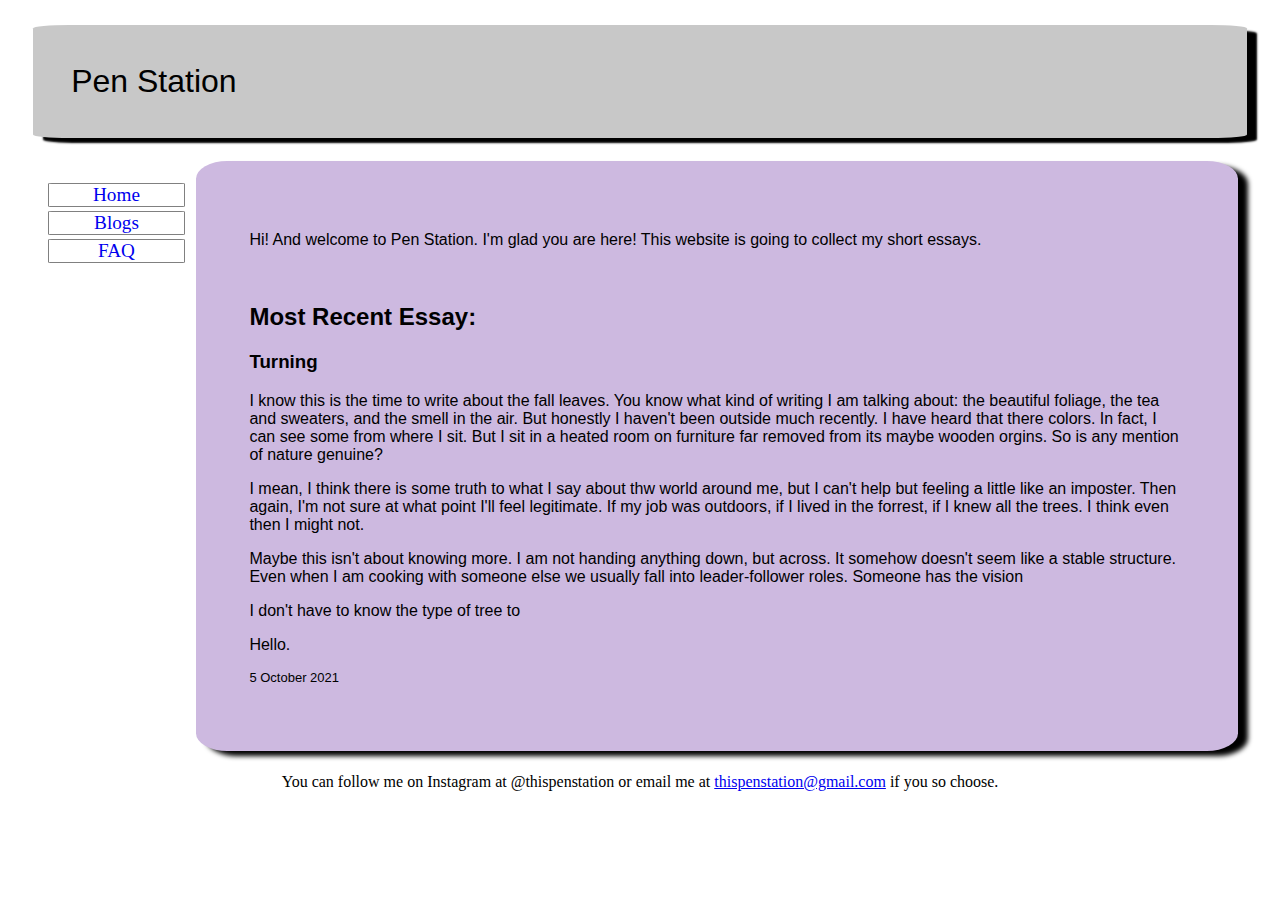
==== commit 0d63ca1b: ""Practice edit"" ====
--- a/index.html
+++ b/index.html
@@ -36,70 +36,36 @@
         
             <h2>Most Recent Essay:</h2>
 
-            <h3>Dogs</h3>
-            
+            <h3>Turning</h3>
+
             <p>
-                Maybe what I really want to say is in the Mary Oliver poem <a href="https://apoemaday.tumblr.com/post/652534824201027584/in-blackwater-woods">In Blackwater Woods</a href>, 
-                but I can't. So I'll talk about a dog instead.
+                I know this is the time to write about the fall leaves. You know what kind of writing I am talking about: the beautiful 
+                foliage, the tea and sweaters, and the smell in the air. But honestly I haven't been outside much recently. 
+                I have heard that there colors. In fact, I can see some from where I sit. But I sit in a heated room on 
+                furniture far removed from its maybe wooden orgins. So is any mention of nature genuine?
             </p>
 
             <p>
-                I have loved dogs in the stop-and-pet-them kind of way for as long as I can remember. Probably since I first met 
-                my aunt's dogs, when they were bigger than I was. But it's never been able to be more than that.
+                I mean, I think there is some truth to what I say about thw world around me, but I can't help but feeling a little like 
+                an imposter. Then again, I'm not sure at what point I'll feel legitimate. If my job was outdoors, if I lived in 
+                the forrest, if I knew all the trees. I think even then I might not.
             </p>
 
             <p>
-                And then recently, it was. Someone important to me asked me to dog and housesit, so in the few weeks before I left I had to 
-                make it work. 
+                Maybe this isn't about knowing more. I am not handing anything down, but across. It somehow doesn't seem like 
+                a stable structure. Even when I am cooking with someone else we usually fall into leader-follower roles. Someone 
+                has the vision
             </p>
 
             <p>
-                The first night I was restless. What if I forgot to feed her? What if she hurt herself when I was the only one there? And I 
-                had been nipped at by a dog years ago, enough to be a little nervous. 
+                I don't have to know the type of tree to 
             </p>
 
             <p>
-                I was told to greet the dog in the morning with food and then to read a book next to her. The idea was that she would 
-                associate the food with me and then get used to me while we weren't doing anything difficult. I think this might be 
-                my new strategy for meeting people too. Food and time.
+                Hello. 
             </p>
 
-            <p>
-                The dog trainer taught me how to work with the dog. So really she is also a dog trainer trainer. She uses a method called positive reinforcement. 
-                Simplifying a lot, this means that when the dog does something you like you mark the behavior with "Yes!" 
-                and then reward. Reward meaning food, usually. But enthusiasm is also a part of the method, and since I 
-                tend to be fairly low energy, I had to practice. One of the first things the trainer said to me, as she 
-                was using excited beeping to move the dog away from chicken bones in the grass, was if 
-                you aren't embarassed, you're not doing it right. And I am working on bravery, so I try. Soon I am having 
-                conversations with the dog in the street. It's an important skill, if not one I ever expected to learn.
-            </p>
-
-            <p>
-                She skid away when I tried to put the harness on, so we decided not to push it for a while. The dog has boundaries 
-                we respect just as we have ones she does. And we have the luxury of the dog trainer spending a lot of time 
-                coming over every time we go for a walk. After we do for a few times I no longer freeze so much at new 
-                situations on the sidewalk. The dog starts looking at me like "hi, how are you doing?" or "where to now?" or, more likely, "why don't 
-                you grow another couple of legs so we can go faster?" Eventually, when we are hanging out at home she starts 
-                brushing up against me. 
-            </p>
-
-            <p>
-                I tell her it's going to work out. She looks at me. It takes her a while to believe me. Or maybe that's me 
-                that takes a while to believe her. It's a lot less pressure talking to her. And slowly I learned how to listen 
-                to her. Loose wags. Legs splayed to the side she's lying down. And she let me put the harness on. 
-            </p>
-
-            <p>
-                When I got the news I was waiting for I couldn't say it. I just talked around it and hoped the dog 
-                understood. I wondered if she was waiting for the same person I was to walk around the corner or start 
-                a pot of rice. And I couldn't remember how to be enthusiastic.
-            </p>
-
-            <p>
-                I haven't told her yet. 
-            </p>
-
-            <p class="date">14 September 2021</p>
+            <p class="date">5 October 2021</p>
         </main>
     </div>
 
--- a/style.css
+++ b/style.css
@@ -119,6 +119,7 @@
     /* centers images */
     margin: auto;
     display: block;
+    width: 40%;
 }
 
 #penpic {
@@ -129,9 +130,6 @@
 }
 
 #cicada, #exocicada {
-    width: 40%;
-    border: 1px solid black;
-    box-shadow: 3px 1px 1px;
     margin: 3%;
 
     /* puts images side by side */
